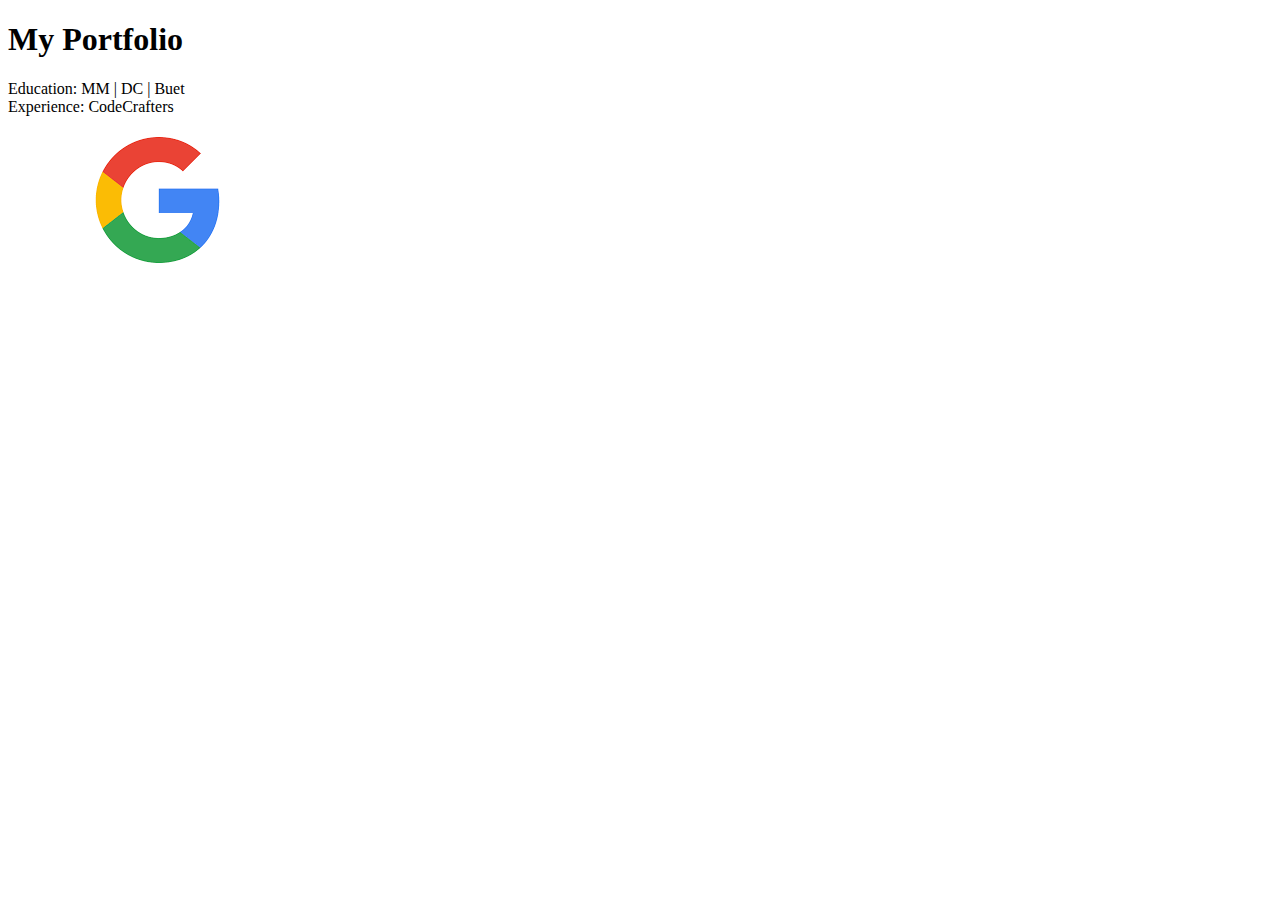
==== HTML Tutorial/index.html @ 21fe70a5 "first html page" ====
<!DOCTYPE html>
<html lang="en">
<head>
    <meta charset="UTF-8">
    <meta name="viewport" content="width=device-width, initial-scale=1.0">
    <title>Document</title>
</head>
<body>
    <header>
        <h1>My Portfolio</h1>
    </header>
    <main>
        <section>
            Education: MM | DC | Buet
        </section>
        <section>
            Experience: CodeCrafters
        </section>
        <!-- Target tag: Open link in new tab-->
         <!-- Image clickable: use anchor tag-->
        <a href="https://google.com" target="_main">
            <img 
            src="google_logo.png"
            />
        </a>
        <div></div>
    </main>
    <footer>

    </footer>
</body>
</html>
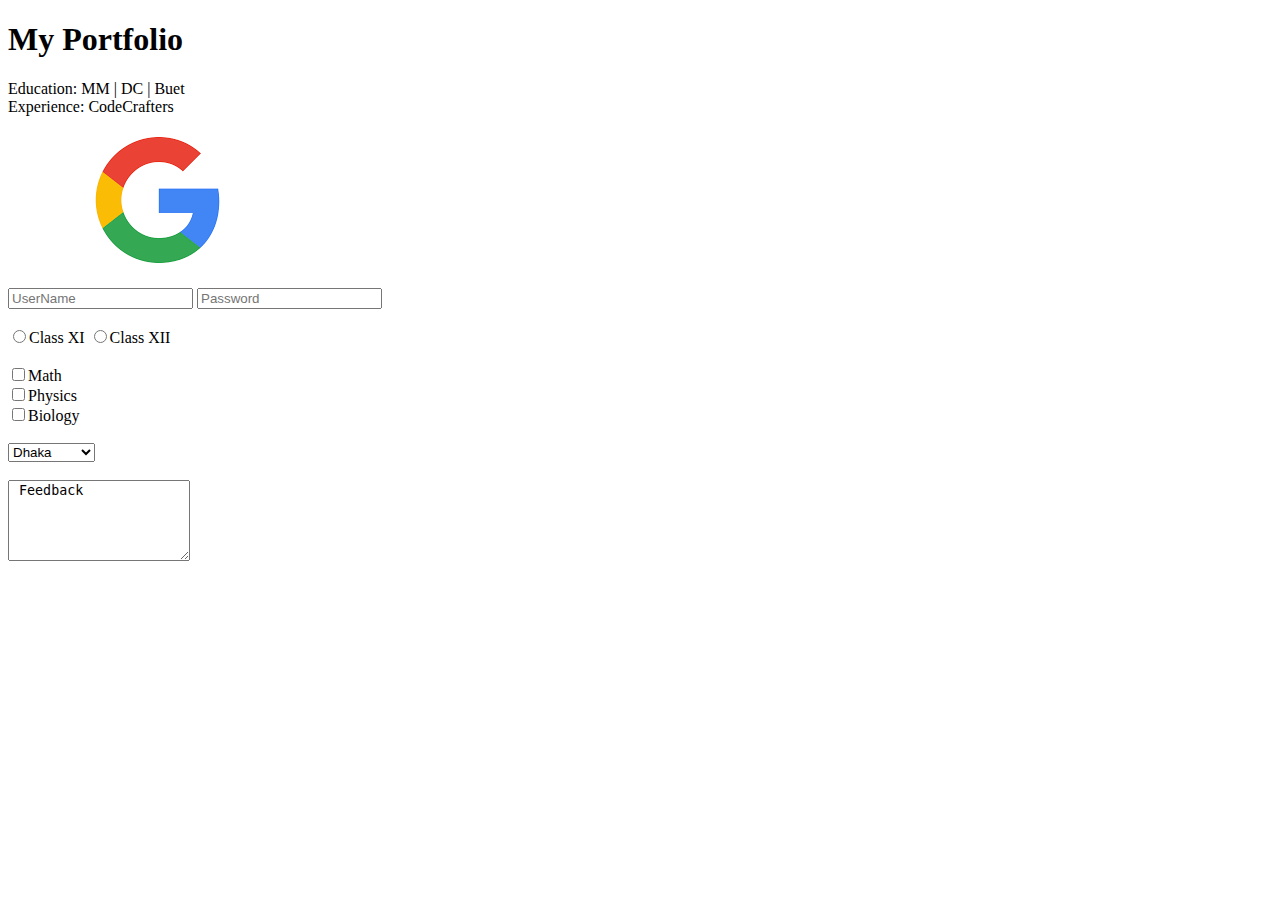
==== commit eb818f98: "Html Form example" ====
--- a/HTML Tutorial/index.html
+++ b/HTML Tutorial/index.html
@@ -23,7 +23,111 @@
             src="google_logo.png"
             />
         </a>
-        <div></div>
+
+        <!-- Non semantic tag -->
+        <!-- Block tag: div-->
+        <!-- Inline element: span-->
+        <!-- <div>
+            <p> Hello </p>
+            <p> World </p>
+        </div>
+
+        <div>
+            <p> Happy New Year</p>
+            <p> New Day </p>
+        </div>
+        <span>
+            Hello
+        </span>
+
+        <span>
+            <p> Happy New Year</p>
+            <p> New Day </p>
+        </span>
+
+        <ul>
+            <li> Dhaka</li>
+                <ul>
+                    <li> Motijheel</li>
+                    <li> Mirpur </li>
+                </ul>
+            <li> Chittagong</li>
+            <li> Rajshahi</li>
+        </ul>
+
+        <ol>
+            <li> Dhaka</li>
+                <ol>
+                    <li> Motijheel</li>
+                    <li> Mirpur </li>
+                </ol>
+            <li> Chittagong</li>
+            <li> Rajshahi</li>
+        </ol>
+
+        <table>
+            <thead>
+                <caption>Student Data</caption>
+                <tr>
+                    <th colspan="2">Information</th>
+                </tr>
+            <tr>
+                <th> Name </th>
+                <th> Roll No </th>
+            </tr>
+            </thead>
+            <tbody>
+            <tr>
+                <td> Saiful</td>
+                <td> 113 </td>
+            </tr>
+            </tbody>
+        </table> -->
+
+        <!-- Form -->
+        <form action="/action.php">
+            <input type="text" placeholder="UserName">
+            <input type="password" placeholder="Password">
+
+            <br />
+            <br />
+            <!-- Single selection: Radio-->
+            <label for="101">
+            <input type="radio" value="class XI" name="class" id="101">Class XI
+            </label>
+            <label for="102">
+            <input type="radio" value="class XII" name="class" id="102">Class XII
+            </label>
+
+            <br />   
+            <br />  
+            <!-- Multiple selection: Checkbox-->       
+            <label for="math">
+            <input type="checkbox" value="math" name="subject" id="101">Math
+            </label>
+            <br />
+            <label for="physics">
+            <input type="checkbox" value="physics" name="subject" id="102">Physics
+            </label>
+            <br />
+            <label for="biology">
+            <input type="checkbox" value="biology" name="subject" id="103">Biology
+            </label>
+
+            <br />
+            <br />
+            <!-- Dropdown-->
+            <select name="city">
+                <option value="Dhaka">Dhaka</option>
+                <option value="Chittagong">Chittagong</option>
+                <option value="Sylhet">Sylhet</option>
+                <option value="Rajshahi">Rajshahi</option>
+            </select>
+
+            <br />
+            <br />
+            <textarea name="feedback" id="101" placeholder="Please give your feedback here" rows="5"> Feedback</textarea>
+        </form>
     </main>
     <footer>
 
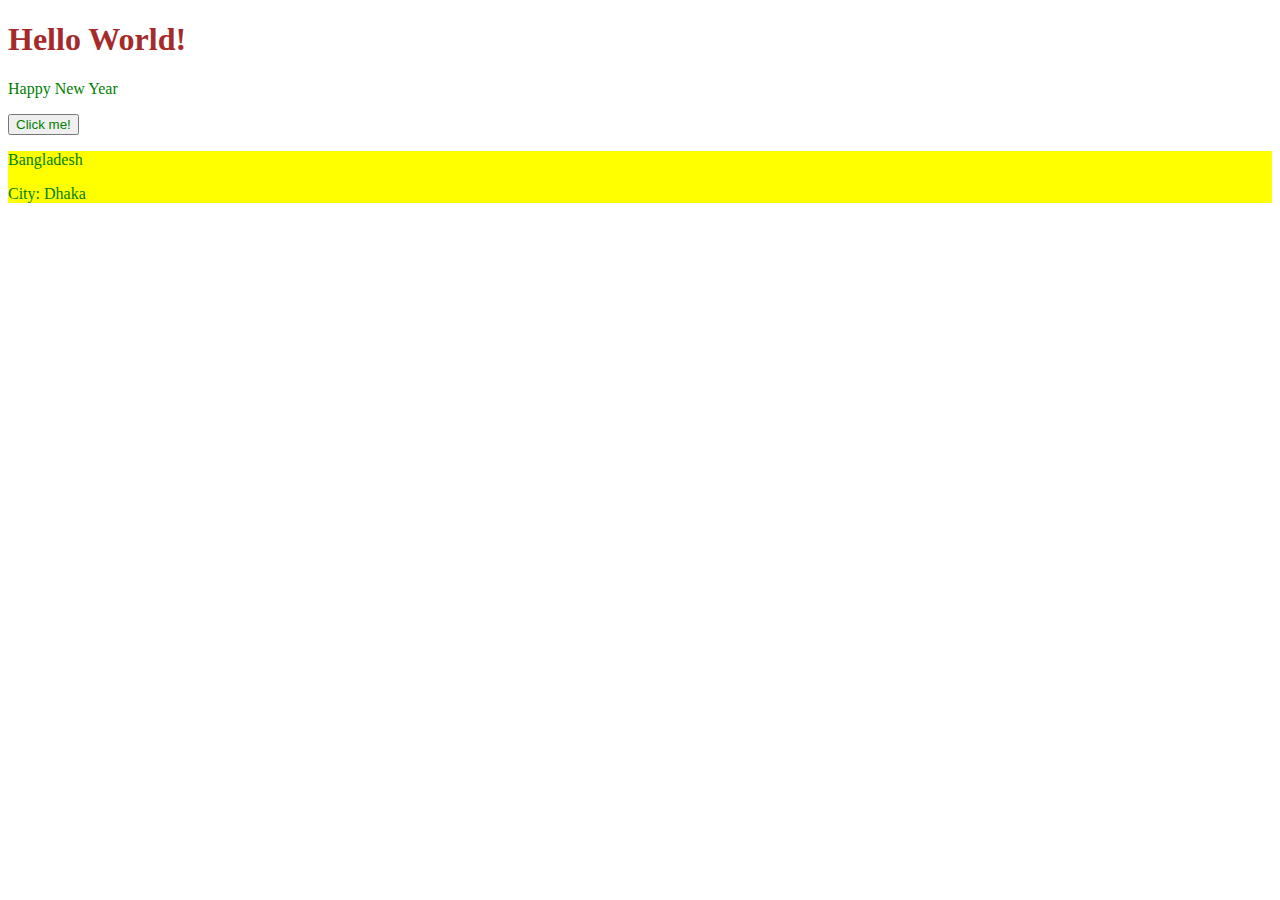
==== commit 7483ce22: "JavaScript folder added" ====
--- a/HTML Tutorial/index.html
+++ b/HTML Tutorial/index.html
@@ -4,133 +4,20 @@
     <meta charset="UTF-8">
     <meta name="viewport" content="width=device-width, initial-scale=1.0">
     <title>Document</title>
+    <link rel="stylesheet" href="style.css">
 </head>
 <body>
-    <header>
-        <h1>My Portfolio</h1>
-    </header>
-    <main>
-        <section>
-            Education: MM | DC | Buet
-        </section>
-        <section>
-            Experience: CodeCrafters
-        </section>
-        <!-- Target tag: Open link in new tab-->
-         <!-- Image clickable: use anchor tag-->
-        <a href="https://google.com" target="_main">
-            <img 
-            src="google_logo.png"
-            />
-        </a>
+    <!--Color Picker-->
+    <!-- Color Picker-->
+     <!-- Universal selector: asterisk-->
+      <!-- element selector: e.g. p, h1, button-->
+    <h1> Hello World!</h1>
+    <p> Happy New Year</p>
+    <button>Click me!</button>
 
-        <!-- Non semantic tag -->
-        <!-- Block tag: div-->
-        <!-- Inline element: span-->
-        <!-- <div>
-            <p> Hello </p>
-            <p> World </p>
-        </div>
-
-        <div>
-            <p> Happy New Year</p>
-            <p> New Day </p>
-        </div>
-        <span>
-            Hello
-        </span>
-
-        <span>
-            <p> Happy New Year</p>
-            <p> New Day </p>
-        </span>
-
-        <ul>
-            <li> Dhaka</li>
-                <ul>
-                    <li> Motijheel</li>
-                    <li> Mirpur </li>
-                </ul>
-            <li> Chittagong</li>
-            <li> Rajshahi</li>
-        </ul>
-
-        <ol>
-            <li> Dhaka</li>
-                <ol>
-                    <li> Motijheel</li>
-                    <li> Mirpur </li>
-                </ol>
-            <li> Chittagong</li>
-            <li> Rajshahi</li>
-        </ol>
-
-        <table>
-            <thead>
-                <caption>Student Data</caption>
-                <tr>
-                    <th colspan="2">Information</th>
-                </tr>
-            <tr>
-                <th> Name </th>
-                <th> Roll No </th>
-            </tr>
-            </thead>
-            <tbody>
-            <tr>
-                <td> Saiful</td>
-                <td> 113 </td>
-            </tr>
-            </tbody>
-        </table> -->
-
-        <!-- Form -->
-        <form action="/action.php">
-            <input type="text" placeholder="UserName">
-            <input type="password" placeholder="Password">
-
-            <br />
-            <br />
-            <!-- Single selection: Radio-->
-            <label for="101">
-            <input type="radio" value="class XI" name="class" id="101">Class XI
-            </label>
-            <label for="102">
-            <input type="radio" value="class XII" name="class" id="102">Class XII
-            </label>
-
-            <br />   
-            <br />  
-            <!-- Multiple selection: Checkbox-->       
-            <label for="math">
-            <input type="checkbox" value="math" name="subject" id="101">Math
-            </label>
-            <br />
-            <label for="physics">
-            <input type="checkbox" value="physics" name="subject" id="102">Physics
-            </label>
-            <br />
-            <label for="biology">
-            <input type="checkbox" value="biology" name="subject" id="103">Biology
-            </label>
-
-            <br />
-            <br />
-            <!-- Dropdown-->
-            <select name="city">
-                <option value="Dhaka">Dhaka</option>
-                <option value="Chittagong">Chittagong</option>
-                <option value="Sylhet">Sylhet</option>
-                <option value="Rajshahi">Rajshahi</option>
-            </select>
-
-            <br />
-            <br />
-            <textarea name="feedback" id="101" placeholder="Please give your feedback here" rows="5"> Feedback</textarea>
-        </form>
-    </main>
-    <footer>
-
-    </footer>
+    <div>
+        <p> Bangladesh</p>
+        <p> City: Dhaka</p>
+    </div>
 </body>
 </html>--- a/HTML Tutorial/style.css
+++ b/HTML Tutorial/style.css
@@ -0,0 +1,11 @@
+* {
+    color:green;
+}
+
+h1 {
+    color: brown;
+}
+
+div {
+    background-color: yellow;
+}